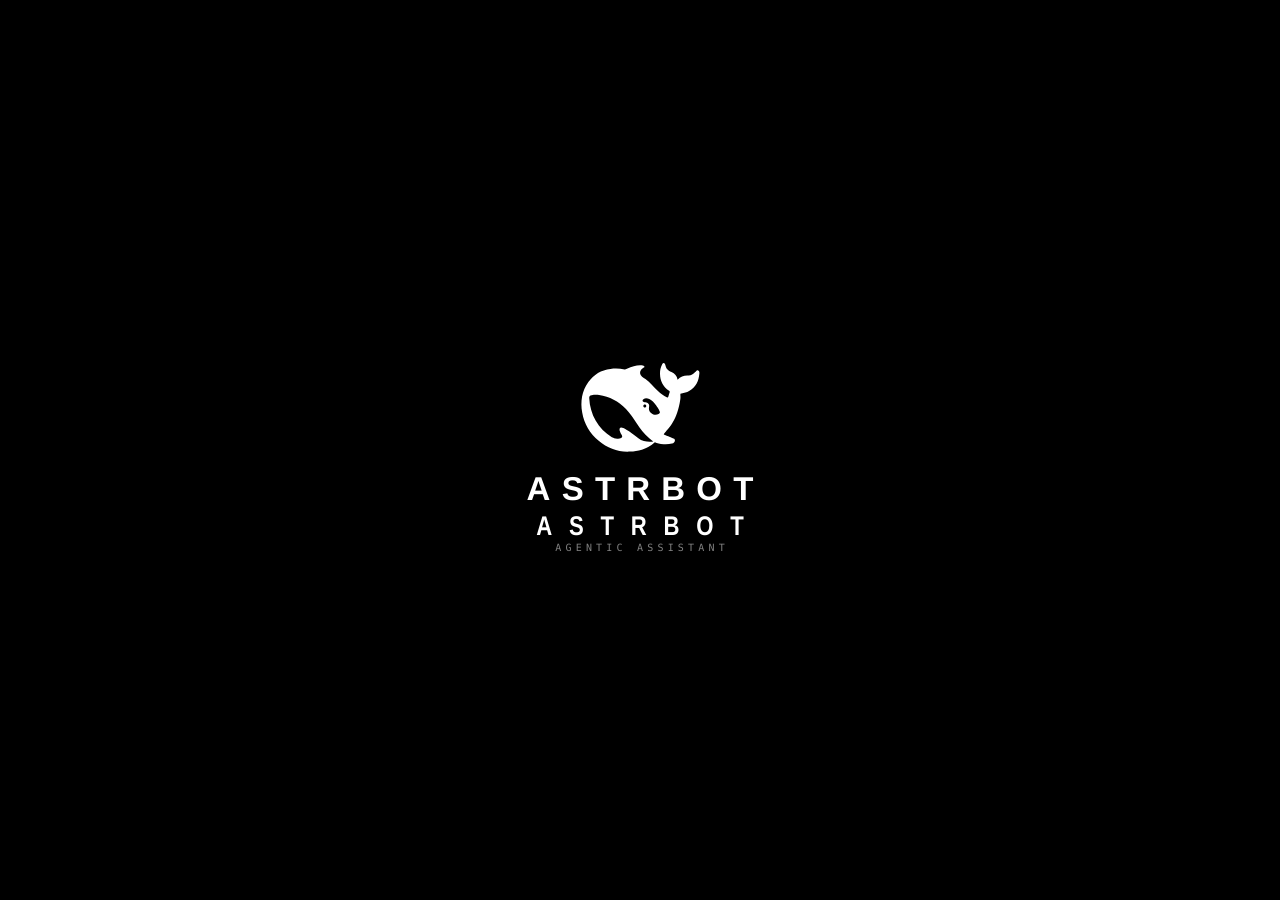
==== code_animation/index.html @ f2efc418 "Add packaged code animation" ====
<!doctype html>
<html lang="zh-CN">
<head>
  <meta charset="utf-8">
  <meta name="viewport" content="width=device-width,initial-scale=1">
  <title>AstrBot 代码启动动画</title>
  <link rel="stylesheet" href="./splash.css">
  <style>
    html,body{margin:0;width:100%;height:100%;overflow:hidden;background:#050608}
  </style>
</head>
<body>
  <div id="dsh-startup-root" class="dsu-root dsu-boot"></div>
  <script>
    (function () {
      var parentConfig = {};
      try { parentConfig = parent.__ASTRBOT_BOOT_ANIMATION__ || {}; } catch (_) {}
      window.__DSH_STARTUP_SCRIPT_URL__ = './splash.js';
      window.__DSH_STARTUP__ = {
        enabled: true,
        mode: 'always',
        theme: parentConfig.codeAnimationTheme === 'dark' ? 'dark' : 'light',
        speed: Number(parentConfig.codeAnimationSpeed) || 1,
        requireInteraction: parentConfig.codeAnimationInteractive === true,
        allowSkip: true,
        sound: parentConfig.codeAnimationSound === true,
        voice: parentConfig.codeAnimationSound === true,
        voiceSource: 'asset',
        sfx: 'audio',
        identity: 'ASTRBOT',
        identityId: '0001',
        accessLevel: '3',
        brand1: 'ASTRBOT',
        brand2: 'AGENTIC INTELLIGENCE',
        brand3a: 'AGENT',
        brand3b: 'OS',
        orgZh: 'ASTRBOT',
        orgEn: 'ASTRBOT',
        orgSub: 'AGENTIC ASSISTANT',
        welcomeBox: 'ASTRBOT',
        footer: 'POWERED BY ASTRBOT',
        accent: '#ff7500',
        glitchA: '#ff3b30',
        glitchB: '#2971b8'
      };
      document.documentElement.classList.add('dsu-lock');
      window.addEventListener('dsh-startup:done', function () {
        parent.postMessage({ type: 'astrbot-code-animation:done' }, location.origin);
      }, { once: true });
    })();
  </script>
  <script defer src="./splash.js"></script>
</body>
</html>
---- code_animation/splash.css ----
/* ============================================================================
 * dsh-startup-screen — 启动界面 / 启动动画样式
 * ----------------------------------------------------------------------------
 * 风格取自参考片（Hypergryph 式开机序列）：黑色序幕 → 灰白过曝洗白 → 暖白
 * "技术档案" 底板 → 等宽字距状态行 → 环形准星扫描 → WELCOME 版式 → 色散故障。
 *
 * 全部字体都取系统自带字体，零网络依赖：
 *   --dsu-din   Bahnschrift（Windows 10+ 自带 DIN 1451 风格，对应参考片里
 *               "RHINE LAB / SYNTHESIZE INFORMATION" 那种窄体技术字）
 *   --dsu-mono  Cascadia Mono / Consolas（对应参考片里的等宽字距小字）
 *   --dsu-zh    微软雅黑（对应参考片底部中文小字幕）
 * ========================================================================== */

#dsh-startup-root,
#dsh-startup-root *,
#dsh-startup-root *::before,
#dsh-startup-root *::after {
  box-sizing: border-box;
  margin: 0;
  padding: 0;
}

#dsh-startup-root {
  /* —— 配色（浅色 / 参考片色板）—— */
  --dsu-bg: #e5e3df;
  --dsu-bg-2: #eceae6;
  --dsu-ink: #0a0a0a;
  --dsu-ink-soft: #3a3936;
  --dsu-muted: #7a7873;
  --dsu-hair: rgba(10, 10, 10, 0.16);
  --dsu-hair-soft: rgba(10, 10, 10, 0.07);
  --dsu-accent: #ff7500;
  --dsu-glitch-a: #ff3b30;
  --dsu-glitch-b: #2971b8;
  --dsu-box-bg: #0a0a0a;
  --dsu-box-ink: #ffffff;
  --dsu-sub-glow: 0 0 6px rgba(255, 255, 255, 0.9);

  /* 字体全部取系统自带，不下发 webfont（启动零抖动）。
     三档回退链覆盖 Win / macOS / Linux：
       DIN 风格窄体重黑：Bahnschrift(Win) → DIN Alternate(macOS) → Ubuntu/Roboto Condensed(Linux)
       等宽：Cascadia Mono(Win) → SFMono/Consolas → DejaVu Sans Mono(Linux)
       中文：微软雅黑(Win) → 苹方(macOS) → 思源/Noto/WQY(Linux)
     完全没有时退到通用 sans-serif —— 版式不变，只是字面观感略有差异。 */
  --dsu-din: "Bahnschrift", "DIN Alternate", "DIN Condensed", "Archivo", "Oswald",
    "Arial Narrow", "Liberation Sans Narrow", "Ubuntu Condensed", "Roboto Condensed",
    "Noto Sans Display", "HarmonyOS Sans SC", "Microsoft YaHei", "PingFang SC", sans-serif;
  --dsu-mono: "Cascadia Mono", "SFMono-Regular", "Consolas", "Menlo", "DejaVu Sans Mono",
    "Liberation Mono", "Noto Sans Mono", ui-monospace, monospace;
  --dsu-zh: "Microsoft YaHei", "PingFang SC", "Hiragino Sans GB", "HarmonyOS Sans SC",
    "Source Han Sans SC", "Noto Sans CJK SC", "Noto Sans SC", "WenQuanYi Micro Hei",
    sans-serif;

  --dsu-speed: 1;

  position: fixed;
  inset: 0;
  z-index: 2147483000;
  overflow: hidden;
  background: #000;
  color: var(--dsu-ink);
  font-family: var(--dsu-din);
  -webkit-font-smoothing: antialiased;
  text-rendering: geometricPrecision;
  cursor: default;
  -webkit-user-select: none;
  user-select: none;
  contain: layout paint style;
}

/* 逐字渐显（typeIn）：用不透明度而非截断，居中排版不会左右抖动 */
.dsu-status .dsu-ch,
.dsu-sub-en .dsu-ch {
  display: inline-block;
  opacity: 0;
  transform: translateY(0.16em);
  transition: opacity 340ms ease, transform 340ms ease;
}
.dsu-sub-en .dsu-ch { transform: translateY(0.1em); transition-duration: 300ms; }
.dsu-status.dsu-in .dsu-ch,
.dsu-sub-en.dsu-in .dsu-ch { opacity: 1; transform: none; }

/* 中央标识与终幕标识统一取当前文字色 */
.dsu-logo svg,
.dsu-w3 svg { fill: currentColor; }

/* 深色主题：同一套版式，换成暗底板 */
#dsh-startup-root.dsu-dark {
  --dsu-bg: #0b0b0c;
  --dsu-bg-2: #131315;
  --dsu-ink: #f2f1ee;
  --dsu-ink-soft: #cfcecb;
  --dsu-muted: #85847f;
  --dsu-hair: rgba(255, 255, 255, 0.18);
  --dsu-hair-soft: rgba(255, 255, 255, 0.07);
  --dsu-box-bg: #f2f1ee;
  --dsu-box-ink: #0b0b0c;
  --dsu-sub-glow: 0 0 6px rgba(0, 0, 0, 0.9);
  background: #000;
}

/* 首屏兜底：脚本还没跑起来时也要先糊住整个窗口，避免闪出应用本体 */
#dsh-startup-root.dsu-boot::after {
  content: "";
  position: absolute;
  inset: 0;
  background: #000;
  z-index: 90;
}

#dsh-startup-root.dsu-gone {
  opacity: 0;
  pointer-events: none;
  transition: opacity 620ms cubic-bezier(0.4, 0, 0.2, 1);
}

/* ── 底板 ───────────────────────────────────────────────────────────────── */
.dsu-plate {
  position: absolute;
  inset: 0;
  background:
    radial-gradient(120% 90% at 78% 12%, rgba(255, 255, 255, 0.85) 0%, rgba(255, 255, 255, 0) 55%),
    linear-gradient(168deg, var(--dsu-bg-2) 0%, var(--dsu-bg) 42%, var(--dsu-bg) 100%);
  opacity: 0;
}

.dsu-dark .dsu-plate {
  background:
    radial-gradient(120% 90% at 78% 12%, rgba(255, 255, 255, 0.06) 0%, rgba(255, 255, 255, 0) 55%),
    linear-gradient(168deg, var(--dsu-bg-2) 0%, var(--dsu-bg) 42%, var(--dsu-bg) 100%);
}

/* 背景里若隐若现的档案面板（参考片右侧极淡的方块群） */
.dsu-watermark {
  position: absolute;
  inset: 0;
  opacity: 0;
  pointer-events: none;
}
.dsu-wm {
  position: absolute;
  background: linear-gradient(180deg, rgba(255, 255, 255, 0.55), rgba(255, 255, 255, 0));
  border: 1px solid var(--dsu-hair-soft);
}
.dsu-dark .dsu-wm {
  background: linear-gradient(180deg, rgba(255, 255, 255, 0.035), rgba(255, 255, 255, 0));
}

/* 细颗粒噪点，让大色块不"塑料" */
.dsu-grain {
  position: absolute;
  inset: -50%;
  opacity: 0.05;
  transition: opacity 300ms ease;
  pointer-events: none;
  background-image: url("data:image/svg+xml;utf8,<svg xmlns='http://www.w3.org/2000/svg' width='120' height='120'><filter id='n'><feTurbulence type='fractalNoise' baseFrequency='0.85' numOctaves='2'/></filter><rect width='120' height='120' filter='url(%23n)' opacity='0.6'/></svg>");
}

/* ── 第一幕：黑幕 + DeepSeek 标识 ─────────────────────────────────────── */
.dsu-black {
  position: absolute;
  inset: 0;
  background: #000;
  display: grid;
  place-items: center;
  z-index: 40;
  opacity: 1;
}
.dsu-black-inner {
  display: flex;
  flex-direction: column;
  align-items: center;
  gap: 2px;
  opacity: 0;
  transform: translateY(6px);
  transition: opacity 560ms ease, transform 560ms ease;
}
.dsu-black-inner.dsu-in {
  opacity: 1;
  transform: none;
}
.dsu-black-inner.dsu-out {
  opacity: 0;
  transform: scale(1.045);
  transition: opacity 620ms ease, transform 620ms ease;
}
.dsu-whale {
  display: block;
  fill: currentColor;
}
.dsu-black .dsu-whale {
  width: 122px;
  height: 122px;
  color: #fff;
  margin-bottom: 18px;
}
.dsu-black-zh {
  font-family: var(--dsu-zh);
  font-size: 33px;
  font-weight: 700;
  letter-spacing: 0.34em;
  text-indent: 0.34em;
  color: #fff;
}
.dsu-black-en {
  margin-top: 9px;
  font-family: var(--dsu-din);
  font-size: 27px;
  font-weight: 700;
  letter-spacing: 0.62em;
  text-indent: 0.62em;
  color: #fff;
  transition: letter-spacing 1300ms cubic-bezier(0.16, 0.84, 0.24, 1);
}
.dsu-black-en.dsu-tighten {
  letter-spacing: 0.2em;
  text-indent: 0.2em;
}
.dsu-black-sub {
  margin-top: 12px;
  font-family: var(--dsu-mono);
  font-size: 10px;
  letter-spacing: 0.42em;
  text-indent: 0.42em;
  color: rgba(255, 255, 255, 0.5);
}
/* 扫光：一条极淡的白色横条掠过标识 */
.dsu-sweep {
  position: absolute;
  top: 0;
  bottom: 0;
  width: 42%;
  left: -50%;
  background: linear-gradient(
    100deg,
    rgba(255, 255, 255, 0) 0%,
    rgba(255, 255, 255, 0.055) 42%,
    rgba(255, 255, 255, 0.12) 50%,
    rgba(255, 255, 255, 0.055) 58%,
    rgba(255, 255, 255, 0) 100%
  );
  pointer-events: none;
}
.dsu-sweep.dsu-go {
  animation: dsu-sweep 1150ms cubic-bezier(0.32, 0, 0.2, 1) forwards;
}
@keyframes dsu-sweep {
  from { left: -50%; }
  to { left: 118%; }
}

/* 过曝洗白：黑 → 灰 → 白 → 底板 */
.dsu-wash {
  position: absolute;
  inset: 0;
  background: #8b8a88;
  opacity: 0;
  z-index: 35;
  pointer-events: none;
}
.dsu-flash {
  position: absolute;
  inset: 0;
  background: #fff;
  opacity: 0;
  z-index: 60;
  pointer-events: none;
}

/* ── 品牌块（左上角）──────────────────────────────────────────────────── */
/* 黑幕结束后统一"滑到位"：左侧文字从 -22px 滑入，右侧元素从 +18px 滑入，
   按 60ms 一档错开；不再用裁剪式擦除 */
.dsu-brand {
  position: absolute;
  left: 46px;
  top: 44px;
  z-index: 20;
  color: var(--dsu-ink);
}
.dsu-brand-1,
.dsu-brand-2,
.dsu-brand-3 {
  opacity: 0;
  transform: translateX(-22px);
  transition: opacity 560ms cubic-bezier(0.16, 0.84, 0.24, 1),
    transform 560ms cubic-bezier(0.16, 0.84, 0.24, 1);
}
.dsu-brand-1 {
  font-size: 33px;
  font-weight: 700;
  letter-spacing: 0.012em;
  line-height: 0.98;
}
.dsu-brand-2 {
  font-size: 15px;
  font-weight: 700;
  letter-spacing: 0.012em;
  margin-top: 3px;
}
.dsu-brand-3 {
  font-size: 30px;
  font-weight: 400;
  line-height: 1.06;
  letter-spacing: 0.012em;
  display: flex;
  align-items: baseline;
  gap: 9px;
}
.dsu-brand-3 b { font-weight: 700; }
.dsu-brand.dsu-in .dsu-brand-1 { opacity: 1; transform: none; transition-delay: 60ms; }
.dsu-brand.dsu-in .dsu-brand-2 { opacity: 1; transform: none; transition-delay: 150ms; }
.dsu-brand.dsu-in .dsu-brand-3 { opacity: 1; transform: none; transition-delay: 240ms; }

/* 中央状态区 */
.dsu-center {
  position: absolute;
  left: 0;
  right: 0;
  top: 47%;
  transform: translateY(-50%);
  z-index: 22;
  display: flex;
  flex-direction: column;
  align-items: center;
  gap: 0;
  pointer-events: none;
  transition: opacity 340ms ease;
}
/* 终幕时整块中央区（状态行 / 分隔线 / 鲸鱼 / 虚线）必须整体退场，
   否则会和 WELCOME 版式叠在一起 */
.dsu-center.dsu-off { opacity: 0; }

.dsu-status {
  display: flex;
  align-items: center;
  gap: 14px;
  font-family: var(--dsu-din);
  font-size: 44px;
  font-weight: 400;
  letter-spacing: 0.14em;
  color: var(--dsu-ink);
  opacity: 0;
  transition: opacity 300ms ease;
  white-space: nowrap;
}
.dsu-status.dsu-in { opacity: 1; }
.dsu-status.dsu-zhline {
  font-family: var(--dsu-zh);
  font-weight: 400;
  letter-spacing: 0.22em;
  text-indent: 0.22em;
  font-size: 40px;
}
.dsu-caret {
  display: inline-block;
  width: 15px;
  height: 4px;
  background: var(--dsu-accent);
  transform: translateY(3px);
  opacity: 0;
}
.dsu-caret.dsu-on {
  opacity: 1;
  animation: dsu-blink 1s steps(1, end) infinite;
}
@keyframes dsu-blink { 50% { opacity: 0; } }

.dsu-sub-en {
  margin-top: 14px;
  font-family: var(--dsu-mono);
  font-size: 13px;
  font-weight: 400;
  letter-spacing: 0.44em;
  text-indent: 0.44em;
  color: var(--dsu-ink-soft);
  opacity: 0;
  white-space: nowrap;
}
.dsu-sub-en.dsu-in { opacity: 1; }

.dsu-rule {
  margin-top: 22px;
  height: 1px;
  width: 0;
  background: var(--dsu-hair);
  transition: width 620ms cubic-bezier(0.2, 0.9, 0.2, 1);
}
.dsu-rule.dsu-in { width: min(560px, 42vw); }

/* 中央标识（鲸鱼）装配区 */
.dsu-logo {
  margin-top: 26px;
  height: 0;
  opacity: 0;
  display: flex;
  flex-direction: column;
  align-items: center;
  transition: opacity 420ms ease, height 420ms ease, margin-top 420ms ease;
}
.dsu-logo.dsu-in {
  opacity: 1;
  height: 118px;
}
.dsu-logo svg {
  width: 84px;
  height: 84px;
  color: var(--dsu-ink);
}
.dsu-logolabel {
  margin-top: 10px;
  font-family: var(--dsu-mono);
  font-size: 10px;
  letter-spacing: 0.58em;
  text-indent: 0.58em;
  color: var(--dsu-ink-soft);
}
.dsu-dots {
  margin-top: 9px;
  height: 2px;
  width: 96px;
  background-image: radial-gradient(circle, var(--dsu-ink) 40%, transparent 42%);
  background-size: 12px 2px;
  background-repeat: repeat-x;
  opacity: 0.5;
}

/* 右下角等宽信息行（对应参考片 "· ID CONFIRMED : JOYC"）
   挂在页脚正上方、右边缘与页脚对齐（页脚 right:46px / bottom:52px），
   和左下角的声纹条左右对称。原定位紧贴居中大标题右侧，身份编号一长或窗口一窄
   就会和版心文字叠字，只能靠 @media 在窄窗口整行藏掉 —— 挪出版心后，碰撞在
   几何上不再可能，窄窗口也就不必再牺牲这条读数。 */
.dsu-idline {
  position: absolute;
  right: 46px;
  bottom: 104px;
  transform: translateX(16px);
  z-index: 22;
  text-align: right;
  font-family: var(--dsu-mono);
  font-size: 12px;
  letter-spacing: 0.2em;
  color: var(--dsu-ink-soft);
  opacity: 0;
  transition: opacity 520ms ease, transform 520ms cubic-bezier(0.16, 0.84, 0.24, 1);
  transition-delay: 520ms;
  white-space: nowrap;
}
.dsu-idline.dsu-in { opacity: 1; transform: none; }

/* ── 环形准星（验证通过）───────────────────────────────────────────────── */
/* 照原片：环居中、直径约 56vw，状态字就落在环心里，两者是一个整体。
   关键是把两段弧的缺口都留在正下方 6 点钟方向，底部字幕永远不会被压到。 */
.dsu-reticle {
  position: absolute;
  left: 50%;
  top: 45%;
  width: min(56vw, 86vh, 1040px);
  height: min(56vw, 86vh, 1040px);
  transform: translate(-50%, -50%);
  z-index: 16;
  opacity: 0;
  transition: opacity 500ms ease;
  pointer-events: none;
}
.dsu-reticle.dsu-in { opacity: 1; }
.dsu-reticle svg { width: 100%; height: 100%; overflow: visible; }
.dsu-ret-rot-a { transform-origin: 50% 50%; animation: dsu-spin 9s linear infinite; }
.dsu-ret-rot-b { transform-origin: 50% 50%; animation: dsu-spin 5.4s linear infinite reverse; }
@keyframes dsu-spin { to { transform: rotate(360deg); } }
.dsu-reticle .dsu-ring-a { fill: none; stroke: var(--dsu-ink); stroke-width: 6; }
.dsu-reticle .dsu-ring-b { fill: none; stroke: var(--dsu-box-ink); stroke-width: 2.2; opacity: 0.95; }
.dsu-reticle .dsu-dot-a { fill: var(--dsu-ink); }
.dsu-reticle .dsu-dot-b { fill: var(--dsu-box-ink); }
.dsu-reticle .dsu-dot-o { fill: var(--dsu-accent); }
.dsu-reticle .dsu-bracket {
  fill: none;
  stroke: var(--dsu-ink);
  stroke-width: 1.6;
  opacity: 0.85;
}

/* 读取阶段的十六进制瀑布：放到原片里最空的上右区，不去和主体挤中间 */
.dsu-hex {
  position: absolute;
  right: 46px;
  top: 22%;
  width: 236px;
  height: 148px;
  overflow: hidden;
  z-index: 19;
  font-family: var(--dsu-mono);
  font-size: 10px;
  line-height: 1.55;
  letter-spacing: 0.06em;
  color: var(--dsu-ink-soft);
  opacity: 0;
  transition: opacity 320ms ease;
  text-align: right;
  -webkit-mask-image: linear-gradient(180deg, transparent, #000 22%, #000 74%, transparent);
  mask-image: linear-gradient(180deg, transparent, #000 22%, #000 74%, transparent);
}
.dsu-hex.dsu-in { opacity: 0.6; }

/* ── 交互区 ─────────────────────────────────────────────────────────────── */
.dsu-action {
  position: absolute;
  left: 0;
  right: 0;
  top: 60%;
  z-index: 26;
  display: flex;
  flex-direction: column;
  align-items: center;
  gap: 12px;
  opacity: 0;
  pointer-events: none;
  transition: opacity 320ms ease;
}
.dsu-action.dsu-in {
  opacity: 1;
  pointer-events: auto;
}
.dsu-btn {
  display: inline-flex;
  align-items: center;
  gap: 14px;
  padding: 13px 26px;
  border: 1.5px solid var(--dsu-ink);
  background: transparent;
  color: var(--dsu-ink);
  font-family: var(--dsu-din);
  font-size: 15px;
  letter-spacing: 0.14em;
  cursor: pointer;
  position: relative;
  overflow: hidden;
  transition: color 220ms ease, border-color 220ms ease;
}
.dsu-btn::before {
  content: "";
  position: absolute;
  inset: 0;
  background: var(--dsu-ink);
  transform: translateX(-101%);
  transition: transform 300ms cubic-bezier(0.2, 0.9, 0.2, 1);
}
.dsu-btn:hover::before { transform: none; }
.dsu-btn:hover { color: var(--dsu-box-ink); }
.dsu-btn:hover .dsu-btn-en { color: var(--dsu-box-ink); opacity: 1; }
.dsu-btn > * { position: relative; z-index: 1; }
.dsu-btn:active { transform: translateY(1px); }
.dsu-btn-zh { font-family: var(--dsu-zh); font-weight: 500; }
.dsu-btn-en { font-family: var(--dsu-mono); font-size: 11px; letter-spacing: 0.24em; opacity: 0.62; }
.dsu-btn.dsu-pulse { animation: dsu-pulse 1.9s ease-in-out infinite; }
@keyframes dsu-pulse {
  0%, 100% { box-shadow: 0 0 0 0 rgba(255, 117, 0, 0); }
  50% { box-shadow: 0 0 0 7px rgba(255, 117, 0, 0.14); }
}
.dsu-hint {
  font-family: var(--dsu-zh);
  font-size: 11px;
  letter-spacing: 0.16em;
  color: var(--dsu-muted);
}
.dsu-hint kbd {
  font-family: var(--dsu-mono);
  border: 1px solid var(--dsu-hair);
  padding: 1px 5px;
  margin: 0 3px;
  font-size: 10px;
  letter-spacing: 0.06em;
}

/* 身份卡（第二步）：纯中文标签 + 数字，去掉了英文双写与竖排表头，尽量干净 */
.dsu-card {
  display: flex;
  flex-direction: column;
  gap: 0;
  min-width: 300px;
  padding: 2px 0;
  border-top: 1px solid var(--dsu-hair);
  border-bottom: 1px solid var(--dsu-hair);
}
/* 作者样式里的 display:flex 会盖掉 [hidden] 的 UA display:none，必须显式补一条，
   否则第一步（只要按钮、不要卡片）会露出一条空的边框 */
.dsu-card[hidden] { display: none; }
.dsu-card-row {
  display: flex;
  align-items: baseline;
  justify-content: space-between;
  gap: 34px;
  padding: 8px 2px;
  font-family: var(--dsu-zh);
  font-size: 12.5px;
  letter-spacing: 0.14em;
  color: var(--dsu-muted);
}
.dsu-card-row + .dsu-card-row {
  border-top: 1px solid var(--dsu-hair-soft);
}
.dsu-card-row b {
  font-family: var(--dsu-din);
  font-weight: 700;
  font-size: 15px;
  letter-spacing: 0.08em;
  color: var(--dsu-ink);
}
.dsu-card-row b.dsu-zhname { font-family: var(--dsu-zh); letter-spacing: 0.1em; }

/* ── 终幕：WELCOME ─────────────────────────────────────────────────────── */
.dsu-welcome {
  position: absolute;
  left: 0;
  right: 0;
  top: 45%;
  transform: translateY(-50%);
  z-index: 30;
  display: flex;
  flex-direction: column;
  align-items: center;
  opacity: 0;
  pointer-events: none;
  transition: opacity 420ms ease;
}
.dsu-welcome.dsu-in { opacity: 1; }
.dsu-w1 {
  font-size: 40px;
  font-weight: 700;
  letter-spacing: 0.2em;
  text-indent: 0.2em;
  color: var(--dsu-ink);
}
.dsu-w2 {
  margin-top: 12px;
  background: var(--dsu-box-bg);
  color: var(--dsu-box-ink);
  padding: 7px 16px 8px;
  font-size: 27px;
  font-weight: 700;
  letter-spacing: 0.12em;
  text-indent: 0.12em;
}
.dsu-w3 {
  margin-top: 30px;
  display: flex;
  flex-direction: column;
  align-items: center;
  gap: 10px;
}
.dsu-w3 svg { width: 76px; height: 76px; color: var(--dsu-ink); }
.dsu-w3 span {
  font-family: var(--dsu-mono);
  font-size: 10px;
  letter-spacing: 0.5em;
  text-indent: 0.5em;
  color: var(--dsu-ink-soft);
}
.dsu-w4 {
  margin-top: 20px;
  font-family: var(--dsu-zh);
  font-size: 15px;
  letter-spacing: 0.28em;
  text-indent: 0.28em;
  color: var(--dsu-ink);
}

/* 色散故障（参考片结尾的青蓝色偏）
   做法：复制层带 0.5px 模糊 + 分片 clip-path 位移 + 混合模式，
   读起来像镜头色散而不是"三个字叠一起"。常态必须 opacity:0，
   否则动画跑完红蓝副本会一直压在文字上。 */
.dsu-glitch { position: relative; }
.dsu-glitch[data-text]::before,
.dsu-glitch[data-text]::after {
  content: attr(data-text);
  position: absolute;
  left: 0;
  top: 0;
  width: 100%;
  opacity: 0;
  pointer-events: none;
  filter: blur(0.5px);
  mix-blend-mode: multiply;      /* 浅底深字：做减色边缘 */
  clip-path: inset(0 0 100% 0);
}
.dsu-glitch[data-text]::before { color: var(--dsu-glitch-a); }
.dsu-glitch[data-text]::after { color: var(--dsu-glitch-b); }
/* 黑底白字那块要换成加色，否则乘完是黑 */
.dsu-glitch.dsu-glitch-box::before,
.dsu-glitch.dsu-glitch-box::after { mix-blend-mode: screen; }

.dsu-glitch.dsu-on::before { animation: dsu-gx 430ms steps(3, end) 2 both; }
.dsu-glitch.dsu-on::after { animation: dsu-gy 430ms steps(3, end) 2 both; }
@keyframes dsu-gx {
  0% { transform: translate(0, 0); opacity: 0; clip-path: inset(0 0 100% 0); }
  14% { transform: translate(-3px, 0); opacity: 0.7; clip-path: inset(6% 0 68% 0); }
  34% { transform: translate(2px, 0); opacity: 0.5; clip-path: inset(54% 0 28% 0); }
  56% { transform: translate(-2px, 0); opacity: 0.6; clip-path: inset(22% 0 56% 0); }
  80% { transform: translate(1px, 0); opacity: 0.32; clip-path: inset(72% 0 10% 0); }
  100% { transform: none; opacity: 0; clip-path: inset(0 0 100% 0); }
}
@keyframes dsu-gy {
  0% { transform: translate(0, 0); opacity: 0; clip-path: inset(0 0 100% 0); }
  14% { transform: translate(3px, 0); opacity: 0.7; clip-path: inset(62% 0 14% 0); }
  34% { transform: translate(-2px, 0); opacity: 0.5; clip-path: inset(10% 0 66% 0); }
  56% { transform: translate(2px, 0); opacity: 0.6; clip-path: inset(48% 0 34% 0); }
  80% { transform: translate(-1px, 0); opacity: 0.32; clip-path: inset(30% 0 52% 0); }
  100% { transform: none; opacity: 0; clip-path: inset(0 0 100% 0); }
}

/* ── 收尾：径向光晕 + 变形宽银幕光条 + 暗角 + 机位后撤 ─────────────────── */
/* 暗角：给暖白底板一点纵深，别让大色块太平 */
.dsu-vignette {
  position: absolute;
  inset: 0;
  z-index: 13;
  pointer-events: none;
  opacity: 0;
  transition: opacity 900ms ease;
  background:
    radial-gradient(122% 104% at 50% 42%, rgba(0, 0, 0, 0) 52%, rgba(0, 0, 0, 0.055) 100%),
    radial-gradient(60% 40% at 50% 45%, rgba(255, 255, 255, 0.28) 0%, rgba(255, 255, 255, 0) 100%);
}
.dsu-dark .dsu-vignette {
  background:
    radial-gradient(122% 104% at 50% 42%, rgba(0, 0, 0, 0) 48%, rgba(0, 0, 0, 0.42) 100%),
    radial-gradient(60% 40% at 50% 45%, rgba(255, 255, 255, 0.06) 0%, rgba(255, 255, 255, 0) 100%);
}
.dsu-vignette.dsu-in { opacity: 1; }

/* 径向光晕：不是整屏糊白，而是从中心炸开一朵光，边缘仍留暖色 */
.dsu-bloom {
  position: absolute;
  left: 50%;
  top: 45%;
  width: 128vmax;
  height: 128vmax;
  margin: -64vmax 0 0 -64vmax;
  border-radius: 50%;
  z-index: 62;
  opacity: 0;
  pointer-events: none;
  will-change: transform, opacity;
  background: radial-gradient(
    circle,
    rgba(255, 255, 255, 0.99) 0%,
    rgba(255, 255, 255, 0.94) 22%,
    rgba(255, 255, 255, 0.58) 44%,
    rgba(255, 255, 255, 0.16) 62%,
    rgba(255, 255, 255, 0) 78%
  );
}
.dsu-bloom.dsu-go { animation: dsu-bloom 1250ms cubic-bezier(0.22, 0.68, 0.2, 1) forwards; }
@keyframes dsu-bloom {
  0% { opacity: 0; transform: scale(0.08); }
  20% { opacity: 1; transform: scale(0.42); }
  58% { opacity: 0.96; transform: scale(0.96); }
  100% { opacity: 0; transform: scale(1.42); }
}

/* 变形宽银幕光条：横着抽出来的一条细光，光晕最亮那一刻扫过 */
.dsu-streak {
  position: absolute;
  left: 50%;
  top: 45%;
  height: 3px;
  width: 0;
  z-index: 63;
  opacity: 0;
  pointer-events: none;
  transform: translate(-50%, -50%);
  filter: blur(1px);
  background: linear-gradient(
    90deg,
    rgba(255, 255, 255, 0) 0%,
    rgba(255, 255, 255, 0.5) 34%,
    rgba(255, 255, 255, 0.98) 50%,
    rgba(255, 255, 255, 0.5) 66%,
    rgba(255, 255, 255, 0) 100%
  );
}
.dsu-streak.dsu-go { animation: dsu-streak 1000ms cubic-bezier(0.2, 0.78, 0.2, 1) forwards; }
@keyframes dsu-streak {
  0% { opacity: 0; width: 0; height: 1px; }
  26% { opacity: 1; width: 62vw; height: 3px; }
  60% { opacity: 0.6; width: 96vw; height: 2px; }
  100% { opacity: 0; width: 132vw; height: 1px; }
}

/* 光晕最亮那一刻：文字带一点青色光晕（halation），颗粒变粗。
   注意别在 .dsu-welcome 上加 filter —— 那会新建层叠上下文，
   把色散层的 mix-blend-mode 隔离掉，故障会在中途"啪"地变回去。 */
#dsh-startup-root.dsu-peak .dsu-w1,
#dsh-startup-root.dsu-peak .dsu-w4 {
  color: var(--dsu-glitch-b);
  text-shadow: 0 0 14px rgba(41, 113, 184, 0.55);
  transition: color 260ms ease, text-shadow 260ms ease;
}
#dsh-startup-root.dsu-peak .dsu-w3 svg {
  filter: drop-shadow(0 0 10px rgba(41, 113, 184, 0.45));
}
#dsh-startup-root.dsu-peak .dsu-grain { opacity: 0.11; }

/* 揭幕：整个机位后撤 + 轻微失焦，比单纯淡出更有镜头感 */
#dsh-startup-root.dsu-handoff {
  transform: scale(1.035);
  filter: blur(5px);
  opacity: 0;
  transition: opacity 780ms cubic-bezier(0.4, 0, 0.2, 1),
    transform 780ms cubic-bezier(0.4, 0, 0.2, 1), filter 780ms cubic-bezier(0.4, 0, 0.2, 1);
}

/* ── 页脚 / 字幕 / 进度条 ───────────────────────────────────────────────── */
.dsu-foot {
  position: absolute;
  right: 46px;
  bottom: 52px;
  z-index: 24;
  display: flex;
  align-items: center;
  gap: 10px;
  font-family: var(--dsu-mono);
  font-size: 11px;
  letter-spacing: 0.2em;
  color: var(--dsu-ink);
  opacity: 0;
  transform: translateX(18px);
  transition: opacity 560ms ease, transform 560ms cubic-bezier(0.16, 0.84, 0.24, 1);
  transition-delay: 300ms;
}
.dsu-foot.dsu-in { opacity: 1; transform: none; }
.dsu-foot i {
  display: block;
  width: 0;
  height: 7px;
  background: var(--dsu-ink);
  transition: width 720ms cubic-bezier(0.2, 0.9, 0.2, 1) 460ms;
}
.dsu-foot.dsu-in i { width: 26px; }

.dsu-subtitle {
  position: absolute;
  left: 0;
  right: 0;
  bottom: 50px;
  z-index: 24;
  display: flex;
  flex-direction: column;
  align-items: center;
  gap: 6px;
  pointer-events: none;
}
.dsu-sub-zh {
  font-family: var(--dsu-zh);
  font-size: 15px;
  letter-spacing: 0.1em;
  color: var(--dsu-ink-soft);
  text-shadow: var(--dsu-sub-glow);
  opacity: 0;
  transform: translateY(12px);
  transition: opacity 420ms ease, transform 420ms cubic-bezier(0.16, 0.84, 0.24, 1);
}
.dsu-sub-zh.dsu-in { opacity: 1; transform: none; }
.dsu-sub-en2 {
  font-family: var(--dsu-mono);
  font-size: 9.5px;
  letter-spacing: 0.3em;
  text-indent: 0.3em;
  color: var(--dsu-muted);
  opacity: 0;
  transform: translateY(8px);
  transition: opacity 420ms ease, transform 420ms cubic-bezier(0.16, 0.84, 0.24, 1);
}
.dsu-sub-en2.dsu-in { opacity: 0.85; transform: none; }

/* 底部进度：照原片收成中间一小段，不再横贯整屏跟字幕抢注意力 */
.dsu-progress {
  position: absolute;
  left: 50%;
  bottom: 11px;
  width: min(420px, 32vw);
  height: 3px;
  transform: translateX(-50%);
  z-index: 26;
  background: var(--dsu-hair-soft);
}
.dsu-progress::before {
  content: "";
  position: absolute;
  left: 0;
  right: 0;
  bottom: 3px;
  height: 5px;
  background-image: repeating-linear-gradient(90deg, var(--dsu-hair) 0 1px, transparent 1px 30px);
  background-size: auto 5px;
  background-position: 0 100%;
  background-repeat: repeat-x;
  opacity: 0.8;
}
.dsu-progress i {
  display: block;
  height: 100%;
  width: 0;
  background: var(--dsu-ink);
  box-shadow: inset -2px 0 0 var(--dsu-accent);
  transition: width 460ms cubic-bezier(0.3, 0.9, 0.25, 1);
}
.dsu-progress.dsu-accent i { background: var(--dsu-accent); }

/* 阶段计数（左下） */
.dsu-stepcount {
  position: absolute;
  left: 46px;
  bottom: 52px;
  z-index: 24;
  font-family: var(--dsu-mono);
  font-size: 11px;
  letter-spacing: 0.22em;
  color: var(--dsu-muted);
  opacity: 0;
  transform: translateX(-18px);
  transition: opacity 560ms ease, transform 560ms cubic-bezier(0.16, 0.84, 0.24, 1);
  transition-delay: 400ms;
}
.dsu-stepcount.dsu-in { opacity: 1; transform: none; }

/* 跳过 */
.dsu-skip {
  position: absolute;
  right: 46px;
  top: 48px;
  z-index: 30;
  font-family: var(--dsu-mono);
  font-size: 11px;
  letter-spacing: 0.24em;
  color: var(--dsu-muted);
  border: 1px solid transparent;
  padding: 5px 10px;
  cursor: pointer;
  opacity: 0;
  transition: opacity 400ms ease, color 200ms ease, border-color 200ms ease;
}
.dsu-skip.dsu-in { opacity: 1; }
.dsu-skip:hover { color: var(--dsu-ink); border-color: var(--dsu-hair); }
.dsu-skip[hidden] { display: none; }

/* ── 机框装饰层（照原片的疏密：只贴边，不占中间）──────────────────────── */
/* 四角定位标记 / 一次性扫描线 / 品牌块下单行小字（含时钟）/ 六个阶段格 */
.dsu-frame {
  position: absolute;
  inset: 0;
  z-index: 17;
  pointer-events: none;
}

.dsu-corner {
  position: absolute;
  width: 16px;
  height: 16px;
  opacity: 0;
  transition: opacity 640ms ease, transform 640ms cubic-bezier(0.16, 0.84, 0.24, 1);
}
.dsu-corner::before,
.dsu-corner::after { content: ""; position: absolute; background: var(--dsu-hair); }
.dsu-corner::before { width: 100%; height: 1px; }
.dsu-corner::after { width: 1px; height: 100%; }
.dsu-c-tl { left: 26px; top: 26px; transform: translate(-10px, -10px); }
.dsu-c-tl::before { top: 0; left: 0; }
.dsu-c-tl::after { top: 0; left: 0; }
.dsu-c-tr { right: 26px; top: 26px; transform: translate(10px, -10px); }
.dsu-c-tr::before { top: 0; right: 0; }
.dsu-c-tr::after { top: 0; right: 0; }
.dsu-c-bl { left: 26px; bottom: 26px; transform: translate(-10px, 10px); }
.dsu-c-bl::before { bottom: 0; left: 0; }
.dsu-c-bl::after { bottom: 0; left: 0; }
.dsu-c-br { right: 26px; bottom: 26px; transform: translate(10px, 10px); }
.dsu-c-br::before { bottom: 0; right: 0; }
.dsu-c-br::after { bottom: 0; right: 0; }
.dsu-frame.dsu-in .dsu-corner { opacity: 1; transform: none; }
.dsu-frame.dsu-in .dsu-c-tr { transition-delay: 90ms; }
.dsu-frame.dsu-in .dsu-c-br { transition-delay: 180ms; }
.dsu-frame.dsu-in .dsu-c-bl { transition-delay: 270ms; }

/* 一次性扫描线：底板洗白之后自上而下扫一遍，验准时再扫一次 */
.dsu-scanline {
  position: absolute;
  left: 0;
  right: 0;
  top: -14%;
  height: 96px;
  opacity: 0;
  background: linear-gradient(
    180deg,
    rgba(0, 0, 0, 0) 0%,
    rgba(0, 0, 0, 0.045) 58%,
    rgba(0, 0, 0, 0.1) 86%,
    rgba(0, 0, 0, 0.16) 97%,
    rgba(0, 0, 0, 0) 100%
  );
}
.dsu-dark .dsu-scanline {
  background: linear-gradient(
    180deg,
    rgba(255, 255, 255, 0) 0%,
    rgba(255, 255, 255, 0.05) 58%,
    rgba(255, 255, 255, 0.11) 86%,
    rgba(255, 255, 255, 0.18) 97%,
    rgba(255, 255, 255, 0) 100%
  );
}
.dsu-scanline.dsu-go { animation: dsu-scan 2600ms cubic-bezier(0.42, 0, 0.58, 1) 1; }
@keyframes dsu-scan {
  0% { top: -14%; opacity: 0; }
  10% { opacity: 1; }
  86% { opacity: 1; }
  100% { top: 102%; opacity: 0; }
}

/* 品牌块下方的一行小字：版本 + 实时时钟（时钟点亮主题橙） */
.dsu-meta {
  position: absolute;
  left: 46px;
  top: 170px;
  z-index: 20;
  display: flex;
  align-items: baseline;
  gap: 10px;
  font-family: var(--dsu-mono);
  font-size: 10px;
  letter-spacing: 0.16em;
  color: var(--dsu-muted);
  opacity: 0;
  transform: translateX(-18px);
  transition: opacity 560ms ease, transform 560ms cubic-bezier(0.16, 0.84, 0.24, 1);
  transition-delay: 330ms;
}
.dsu-meta.dsu-in { opacity: 1; transform: none; }
.dsu-meta-2 { color: var(--dsu-accent); }

/* 六个阶段格：横排在左栏小字下面，走过的压暗、当前的点亮并拉长 */
.dsu-slats {
  position: absolute;
  left: 46px;
  top: 196px;
  z-index: 20;
  display: flex;
  align-items: center;
  gap: 5px;
  opacity: 0;
  transform: translateX(-18px);
  transition: opacity 560ms ease, transform 560ms cubic-bezier(0.16, 0.84, 0.24, 1);
  transition-delay: 420ms;
}
.dsu-slats.dsu-in { opacity: 1; transform: none; }
.dsu-slat {
  width: 20px;
  height: 2px;
  background: var(--dsu-hair);
  transition: width 460ms cubic-bezier(0.3, 0.9, 0.25, 1), background-color 320ms ease,
    opacity 320ms ease;
}
.dsu-slat.dsu-past { background: var(--dsu-ink); opacity: 0.3; }
.dsu-slat.dsu-on { width: 34px; background: var(--dsu-accent); opacity: 1; }

/* 女声播报指示条：出声时点亮主题橙并跳动（对应参考片里女声念状态行的时刻） */
.dsu-voice {
  position: absolute;
  left: 46px;
  bottom: 96px;
  z-index: 20;
  display: flex;
  align-items: flex-end;
  gap: 3px;
  height: 16px;
  opacity: 0;
  transition: opacity 560ms ease;
  transition-delay: 480ms;
}
.dsu-voice.dsu-in { opacity: 1; }
.dsu-voice i {
  width: 2px;
  height: 20%;
  background: var(--dsu-hair);
  transition: height 140ms ease, background-color 240ms ease;
}
.dsu-voice.dsu-on i {
  background: var(--dsu-accent);
  animation: dsu-voice 560ms ease-in-out infinite;
}
.dsu-voice i:nth-child(1) { animation-delay: 0ms; }
.dsu-voice i:nth-child(2) { animation-delay: 90ms; }
.dsu-voice i:nth-child(3) { animation-delay: 180ms; }
.dsu-voice i:nth-child(4) { animation-delay: 60ms; }
.dsu-voice i:nth-child(5) { animation-delay: 140ms; }
@keyframes dsu-voice {
  0%, 100% { height: 20%; }
  50% { height: 100%; }
}

/* 无障碍：尊重系统"减少动态效果" */
@media (prefers-reduced-motion: reduce) {
  #dsh-startup-root .dsu-ret-rot-a,
  #dsh-startup-root .dsu-ret-rot-b { animation: none; }
  #dsh-startup-root .dsu-scanline.dsu-go { animation: none; }
}
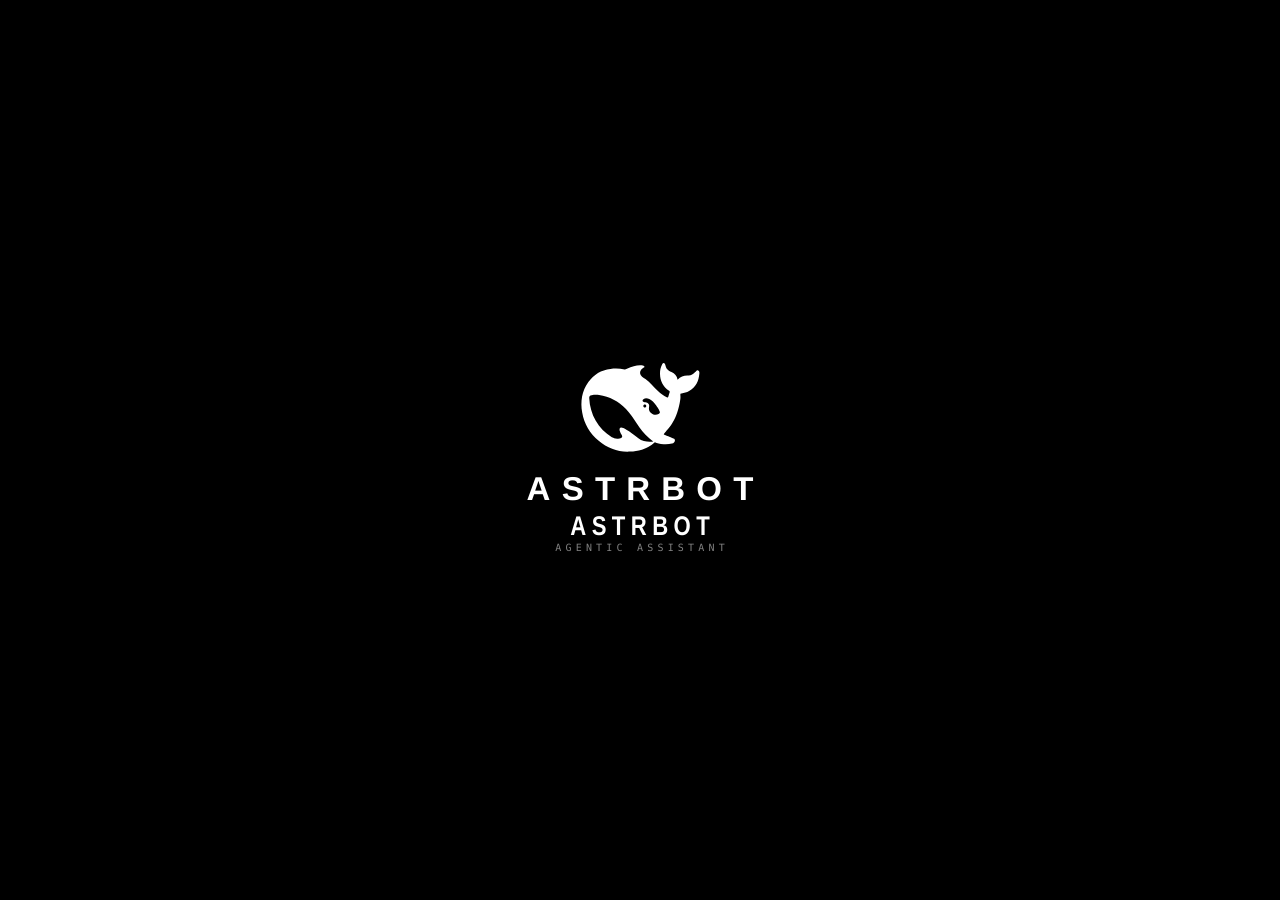
==== commit 7bda5bf3: "Sync v1.1.5 shared animation" ====
--- a/code_animation/index.html
+++ b/code_animation/index.html
@@ -3,7 +3,7 @@
 <head>
   <meta charset="utf-8">
   <meta name="viewport" content="width=device-width,initial-scale=1">
-  <title>AstrBot 代码启动动画</title>
+  <title>DeepSeek 风格启动序列（非官方）</title>
   <link rel="stylesheet" href="./splash.css">
   <style>
     html,body{margin:0;width:100%;height:100%;overflow:hidden;background:#050608}
@@ -38,7 +38,7 @@
         orgEn: 'ASTRBOT',
         orgSub: 'AGENTIC ASSISTANT',
         welcomeBox: 'ASTRBOT',
-        footer: 'POWERED BY ASTRBOT',
+        footer: 'DEEPSEEK STYLE · ASTRBOT · UNOFFICIAL',
         accent: '#ff7500',
         glitchA: '#ff3b30',
         glitchB: '#2971b8'
